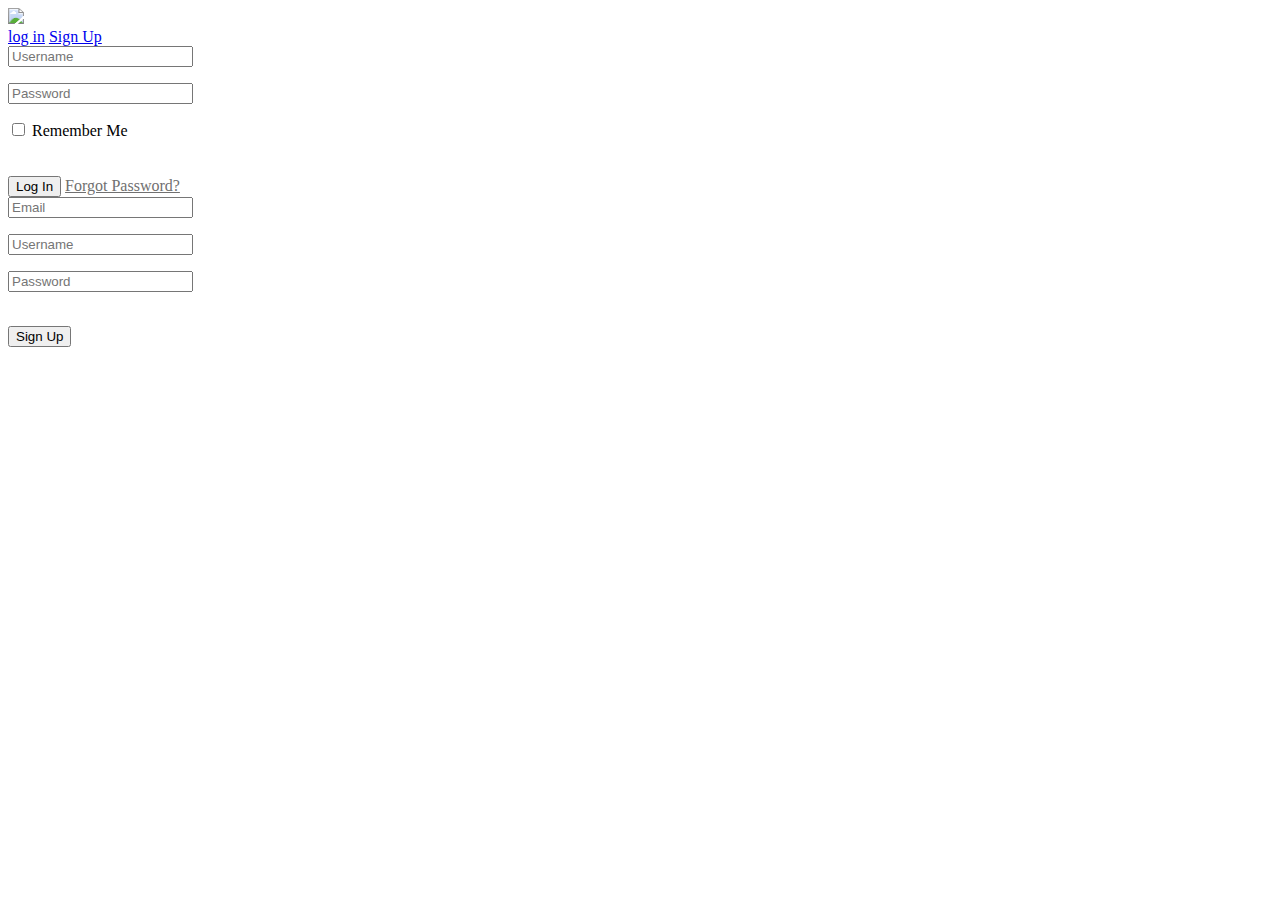
==== src/main/resources/templates/index.html @ 833e266f "CHORE: An Activity Tracker built with the Spring Framework. This is a complete Activity tracker buil" ====
<!DOCTYPE html>
<html lang="en" xmlns:th="http://www.thymeleaf.org">
<head>
    <meta charset="UTF-8">
    <title>LogIn and Sign Up Page</title>
    <link rel="stylesheet" type="text/css" href="/style.css">
</head>

<body>
<div class="box">

    <img src="/images/userlogo.jpeg">
    <div class="page">
        <div class="header">
            <a id="login" class="active" href="#login">log in</a>
            <a id="signup"  href="#signup">Sign Up</a>
        </div>
        <div id="errorMsg"></div>
        <div class="content">
            <form class="login" name="loginForm"  th:method="post" th:action = "@{/login}" th:object="${user}">
                <input type="text" name="userName" id="logName" placeholder="Username" th:field="*{userName}">
                <p th:if="${#fields.hasErrors('userName')}" class="text-danger" th:errors="*{userName}"></p>
                <input type="password" th:name="password" id="logPassword" placeholder="Password" th:field="*{password}">
                <p th:if="${#fields.hasErrors('password')}" class="text-danger" th:errors="*{password}"></p>
                <div id="check">
                    <input type="checkbox" id="remember">
                    <label for="remember">Remember Me</label>
                </div>
                <br><br>
                <input type="submit"  value="Log In">
                <a href="forgot_password.html" style = "color: #707070;">Forgot Password?</a>
            </form>
            <form class="signup" name="signupForm" th:method="post" th:action="@{/register}" th:object="${user}">
                <input type="email" name="email" id="signEmail" placeholder="Email" th:field="*{email}">
                <p th:if="${#fields.hasErrors('email')}" class="text-danger" th:errors="*{email}"></p>
                <input type="text" name="userName" id="signName" placeholder="Username" th:field="*{userName}">
                <p th:if="${#fields.hasErrors('userName')}" class="text-danger" th:errors="*{userName}"></p>
                <input type="password" name="password" id="signPassword" placeholder="Password" th:field="*{password}">
                <p th:if="${#fields.hasErrors('password')}" class="text-danger" th:errors="*{password}"></p>
                <br>
                <input type="submit" value="Sign Up">
            </form>
        </div>
    </div>
</div>
<script src="https://code.jquery.com/jquery-3.3.1.min.js"
        integrity="sha256-FgpCb/KJQlLNfOu91ta32o/NMZxltwRo8QtmkMRdAu8=" crossorigin="anonymous"></script>
<script src="/index.js"></script>
</body>
</html>
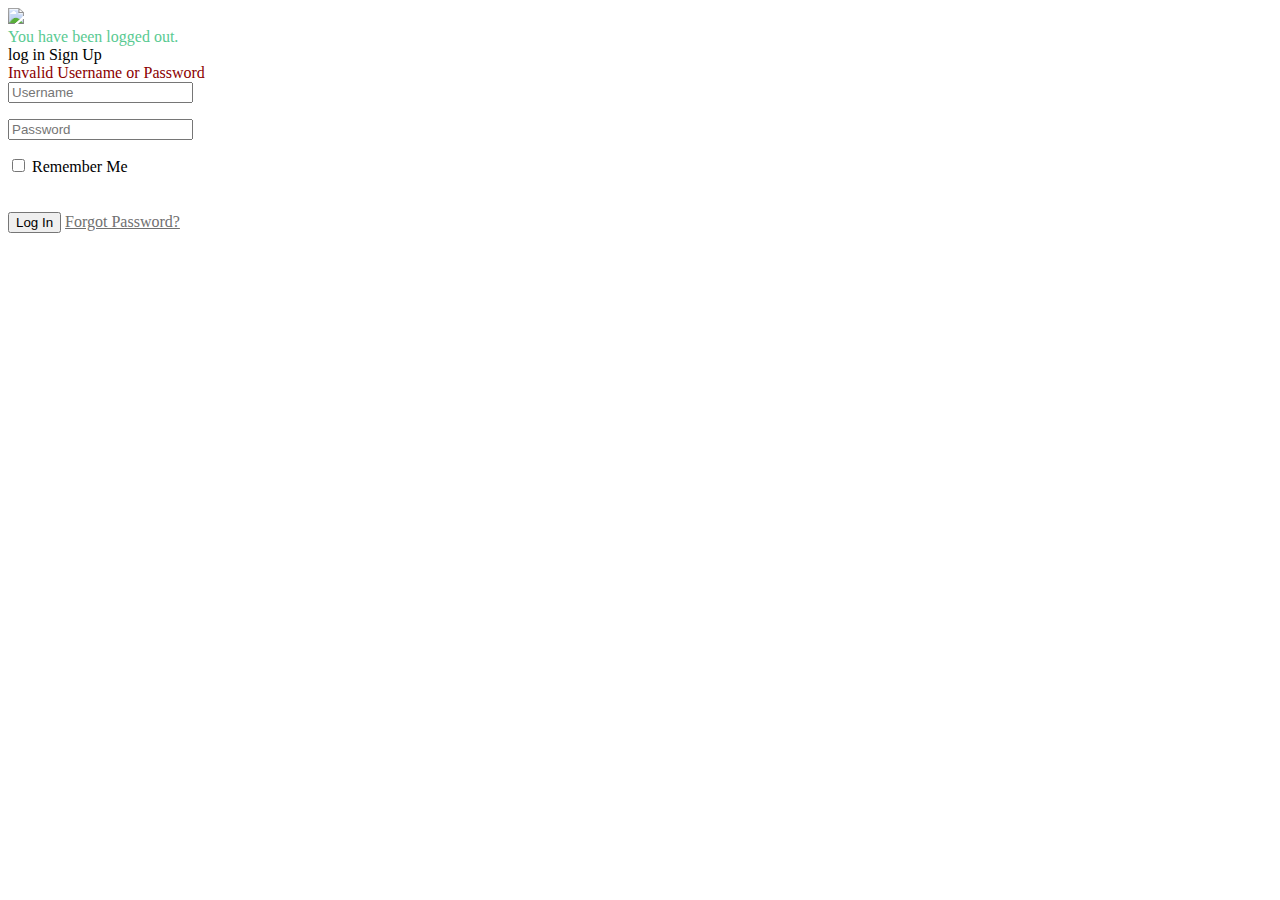
==== commit d85f4b50: "CHORE: Implement Spring Security for user authentication, Slf4j for logging, Pagination and logic fo" ====
--- a/src/main/resources/templates/index.html
+++ b/src/main/resources/templates/index.html
@@ -11,17 +11,24 @@
 
     <img src="/images/userlogo.jpeg">
     <div class="page">
+        <div th:if="${param.logout}">
+            <div class="text-success" style="color: #59ca92"> You have been logged out.</div>
+        </div>
         <div class="header">
-            <a id="login" class="active" href="#login">log in</a>
-            <a id="signup"  href="#signup">Sign Up</a>
+            <a id="login" class="active" th:href="@{/}">log in</a>
+            <a id="signup"  th:href="@{/signup}">Sign Up</a>
         </div>
-        <div id="errorMsg"></div>
-        <div class="content">
+
+        <div th:if="${param.error}">
+            <div class="text-danger" style="color: darkred">Invalid Username or Password</div>
+        </div>
+
+        <div class="container">
             <form class="login" name="loginForm"  th:method="post" th:action = "@{/login}" th:object="${user}">
-                <input type="text" name="userName" id="logName" placeholder="Username" th:field="*{userName}">
-                <p th:if="${#fields.hasErrors('userName')}" class="text-danger" th:errors="*{userName}"></p>
-                <input type="password" th:name="password" id="logPassword" placeholder="Password" th:field="*{password}">
-                <p th:if="${#fields.hasErrors('password')}" class="text-danger" th:errors="*{password}"></p>
+                <input type="text" name="userName" id="userName" placeholder="Username" th:field="*{userName}">
+                <p th:if="${#fields.hasErrors('userName')}" class="alert alert-red" th:errors="*{userName}"></p>
+                <input type="password" name="password" id="password" placeholder="Password" th:field="*{password}">
+                <p th:if="${#fields.hasErrors('password')}" class="alert alert-red" th:errors="*{password}"></p>
                 <div id="check">
                     <input type="checkbox" id="remember">
                     <label for="remember">Remember Me</label>
@@ -29,16 +36,6 @@
                 <br><br>
                 <input type="submit"  value="Log In">
                 <a href="forgot_password.html" style = "color: #707070;">Forgot Password?</a>
-            </form>
-            <form class="signup" name="signupForm" th:method="post" th:action="@{/register}" th:object="${user}">
-                <input type="email" name="email" id="signEmail" placeholder="Email" th:field="*{email}">
-                <p th:if="${#fields.hasErrors('email')}" class="text-danger" th:errors="*{email}"></p>
-                <input type="text" name="userName" id="signName" placeholder="Username" th:field="*{userName}">
-                <p th:if="${#fields.hasErrors('userName')}" class="text-danger" th:errors="*{userName}"></p>
-                <input type="password" name="password" id="signPassword" placeholder="Password" th:field="*{password}">
-                <p th:if="${#fields.hasErrors('password')}" class="text-danger" th:errors="*{password}"></p>
-                <br>
-                <input type="submit" value="Sign Up">
             </form>
         </div>
     </div>
